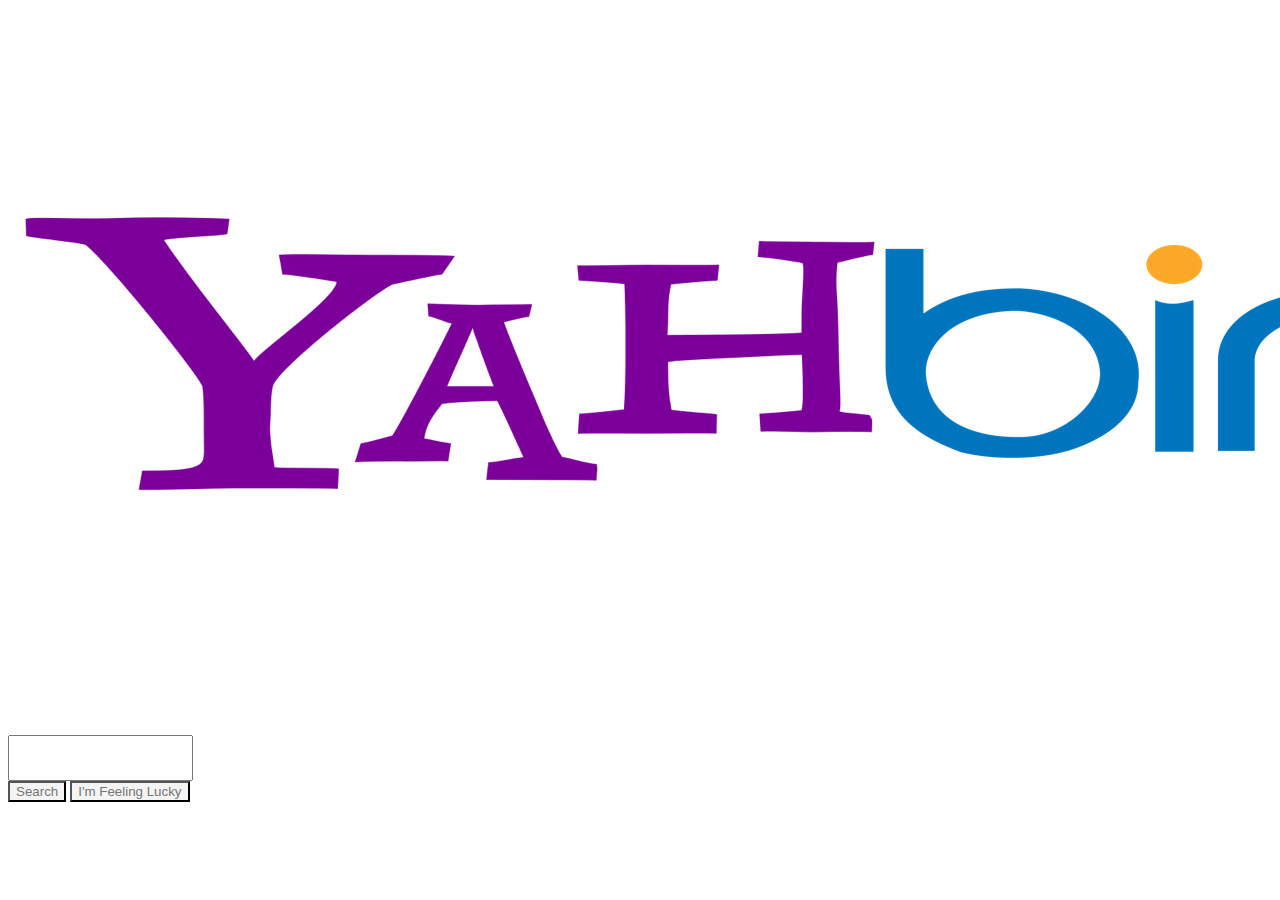
==== index.html @ 6a24c025 "Adding source files. ✌" ====
<!DOCTYPE html>
<html>
  <head>
    <meta charset="utf-8">
    <meta name="viewport" content="width=device-width, initial-scale=1, shrink-to-fit=no">
    <link rel="stylesheet" href="https://stackpath.bootstrapcdn.com/bootstrap/4.1.3/css/bootstrap.min.css" integrity="sha384-MCw98/SFnGE8fJT3GXwEOngsV7Zt27NXFoaoApmYm81iuXoPkFOJwJ8ERdknLPMO" crossorigin="anonymous">
    <link rel="stylesheet" href="./static/css/main.css">
    <title>Yahbingle</title>
    <meta property="og:image" content="./static/img/yahbingle-icon.png.png">
    <link rel="shortcut icon" href="./static/img/yahbingle-icon.png" type="image/x-icon">
  </head>
  <body>
    <div class="container">
      <form onsubmit="event.preventDefault(); return search();" class="row justify-content-center pt-5">
        <div class="col-8">
          <div class="m-2">
             <img class="w-100" src="./static/img/yahbingle-logo.png"/>
          </div>
            <div class="m-2 d-flex justify-content-center">
             <input id="search-text" type="text" class="shadow-sm border p-2 rounded w-75">
            </div>
            <div class="m-3 d-flex justify-content-center">
              <button type="submit" class="btn font-weight-bold bg-grey">Search</button>
              <button onclick="return imFeelingLucky();" class="btn font-weight-bold bg-grey ml-2">I'm Feeling Lucky</button>
            </div>
        </div>
      </form>
    </div>
    <script src="./static/js/main.js" type="text/javascript"></script>
  </body>
</html>
---- static/css/main.css ----
input {
  height:40px;
}
.btn {
  background-color:#F4F4F4;
  color:#757575;
  font-family:arial,sans-serif;
}
.btn:hover, .btn:focus, .btn:active, .btn.active {
  border-color: #757575;
}
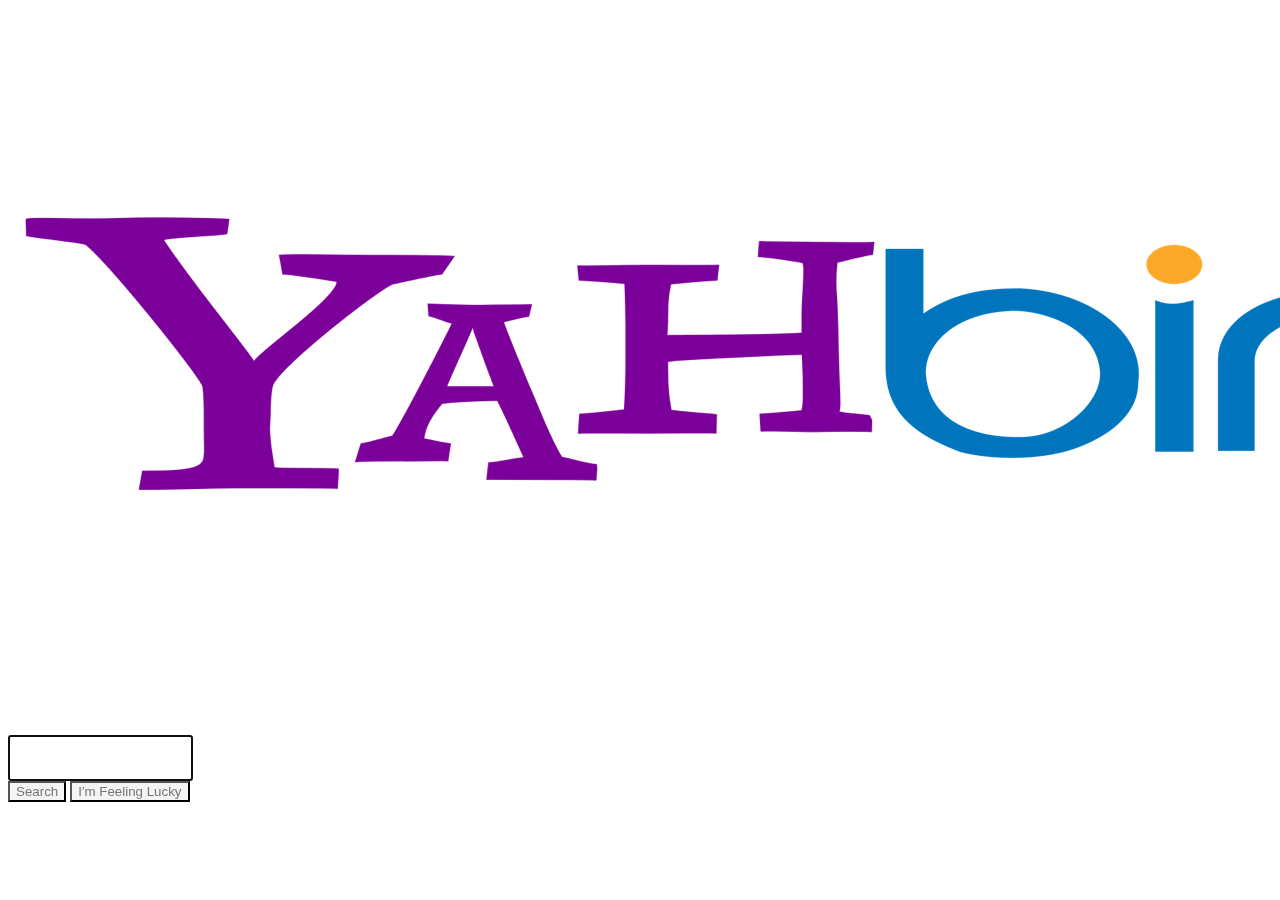
==== commit 4eb62040: "Adding autofocus to search field 🔍 x" ====
--- a/index.html
+++ b/index.html
@@ -17,7 +17,7 @@
              <img class="w-100" src="./static/img/yahbingle-logo.png"/>
           </div>
             <div class="m-2 d-flex justify-content-center">
-             <input id="search-text" type="text" class="shadow-sm border p-2 rounded w-75">
+             <input id="search-text" autofocus type="text" class="shadow-sm border p-2 rounded w-75">
             </div>
             <div class="m-3 d-flex justify-content-center">
               <button type="submit" class="btn font-weight-bold bg-grey">Search</button>
